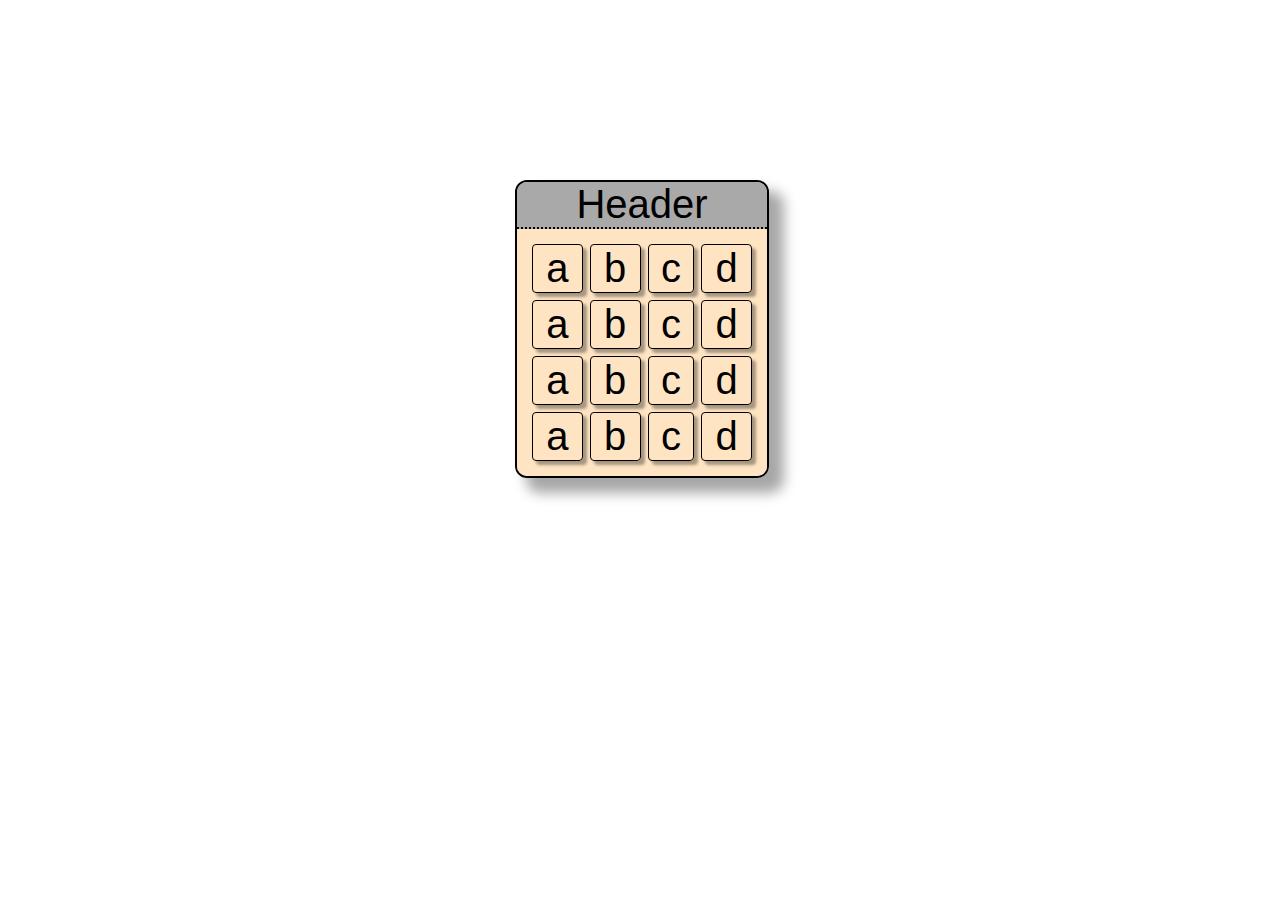
==== Section/index.html @ 082c5752 "New web page section" ====
<!DOCTYPE html>
<html>

<head>
    <title> Section </title>
    <link rel="stylesheet" type="text/css" href="style.css">
</head>

<body>
    <section>
        <div class="section-header">
            Header
        </div>

        <table>
            <tr class="header">
                <td>a</td>
                <td>b</td>
                <td>c</td>
                <td>d</td>
            </tr>
            
            <tr>
                <td>a</td>
                <td>b</td>
                <td>c</td>
                <td>d</td>
            </tr>
            <tr>
                <td>a</td>
                <td>b</td>
                <td>c</td>
                <td>d</td>

            </tr>
            <tr>
                <td>a</td>
                <td>b</td>
                <td>c</td>
                <td>d</td>
            </tr>
        </table>
    </section>
</body>

<footer>

</footer>

</html>
---- Section/style.css ----
html{
    height: 100%;
}

.section-header,
table{
    text-align: center;
    font-family: Arial, Helvetica, sans-serif;
    font-size: 40px;    
}

body{
    margin: 20vh calc(50% - 125px);
}

.section-header{
    border-radius: 10px 10px 0 0;
    background-color: darkgray;
    border-bottom: 2px dotted black;
}

table{
    border-radius: 0 0 10px 10px;
    width: 100%;
    background-color: bisque;
    padding: 8px;
    border-spacing: 7px;
}

section{
    width: 250px;
    border: 2px solid black;
    border-radius: 12px;
    text-align: center;
    align-items: center;

    -webkit-box-shadow: 13px 13px 13px 2px rgba(0,0,0,0.35);
    -moz-box-shadow: 13px 13px 13px 2px rgba(0,0,0,0.35);
    box-shadow: 13px 13px 13px 2px rgba(0,0,0,0.35);
}

td{
    border: 1px solid black;
    border-radius: 4px;
    transition: all 0.25s ease-out;

    -webkit-box-shadow: 4px 4px 3px 0px rgba(0,0,0,0.35);
    -moz-box-shadow: 4px 4px 3px 0px rgba(0,0,0,0.35);
    box-shadow: 4px 4px 3px 0px rgba(0,0,0,0.35);

	position: relative;
	top: 0px;
	left: 0px;
}


td:hover{
    -webkit-box-shadow: 8px 8px 6px 4px rgba(0,0,0,0.2);
    -moz-box-shadow: 8px 8px 6px 4px rgba(0,0,0,0.2);
    box-shadow: 8px 8px 6px 4px rgba(0,0,0,0.2);
    top: -3px;
    left: -3px;
    background-color: gainsboro;
}
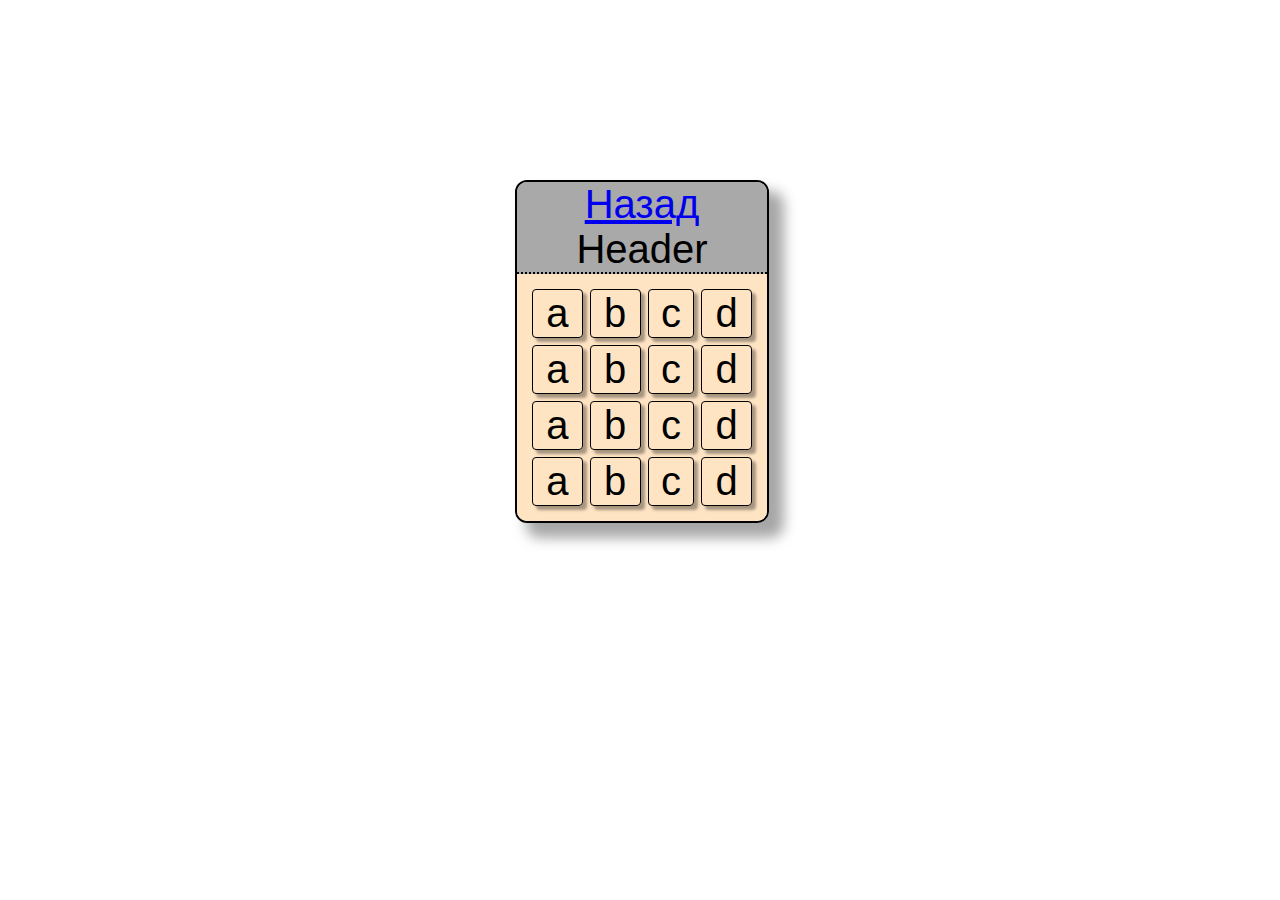
==== commit bea19d28: "New web page section" ====
--- a/Section/index.html
+++ b/Section/index.html
@@ -9,6 +9,7 @@
 <body>
     <section>
         <div class="section-header">
+        <a href="../index.html">Назад</a>
             Header
         </div>
 
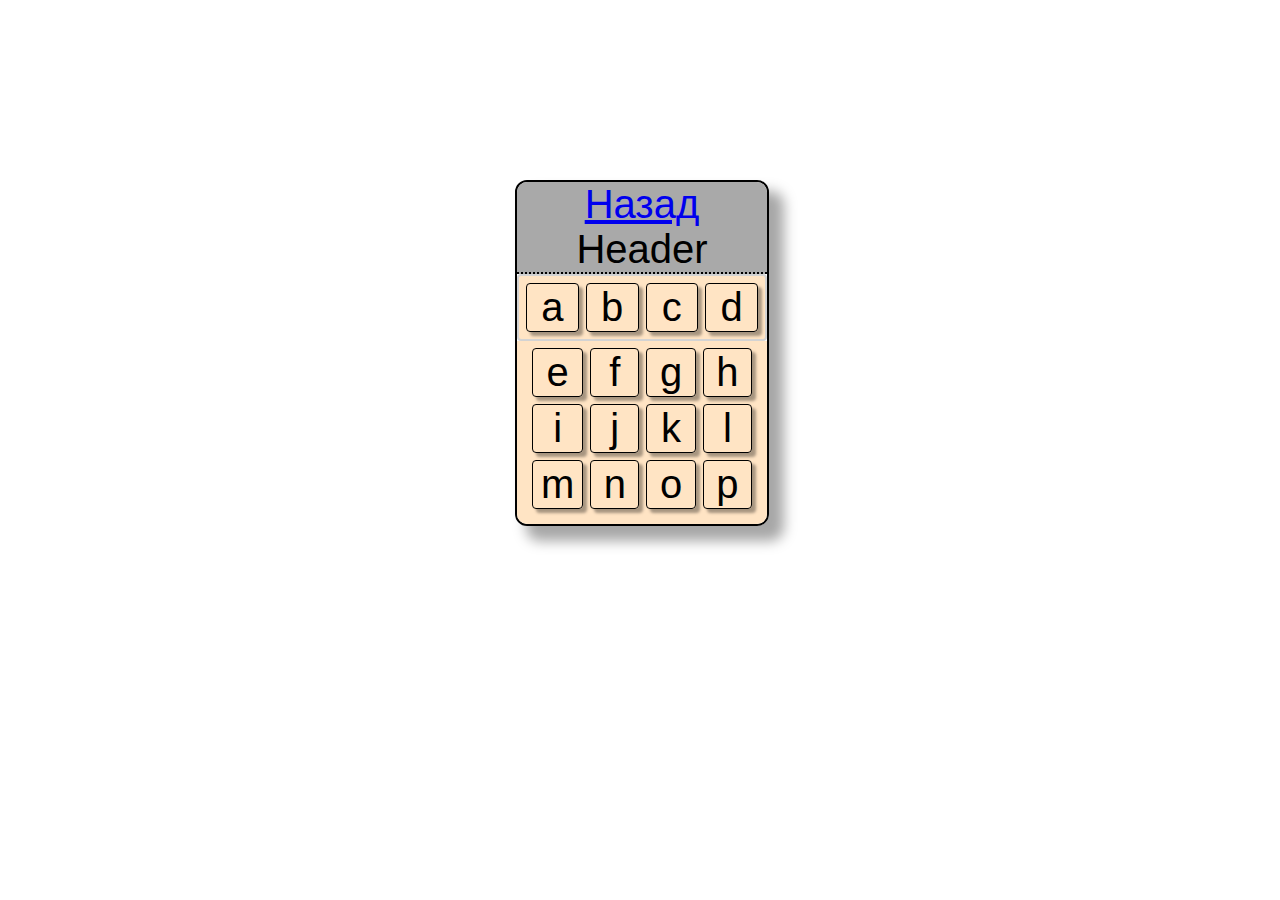
==== commit adbd70d4: "first-line border" ====
--- a/Section/index.html
+++ b/Section/index.html
@@ -12,33 +12,35 @@
         <a href="../index.html">Назад</a>
             Header
         </div>
-
-        <table>
-            <tr class="header">
-                <td>a</td>
-                <td>b</td>
-                <td>c</td>
-                <td>d</td>
-            </tr>
+            <table class="first-line">
+                <tr class="header">
+                    <td>a</td>
+                    <td>b</td>
+                    <td>c</td>
+                    <td>d</td>
+                </tr>
+            </table>
             
+        
+        <table class="other-line">    
             <tr>
-                <td>a</td>
-                <td>b</td>
-                <td>c</td>
-                <td>d</td>
+                <td>e</td>
+                <td>f</td>
+                <td>g</td>
+                <td>h</td>
             </tr>
             <tr>
-                <td>a</td>
-                <td>b</td>
-                <td>c</td>
-                <td>d</td>
+                <td>i</td>
+                <td>j</td>
+                <td>k</td>
+                <td>l</td>
 
             </tr>
             <tr>
-                <td>a</td>
-                <td>b</td>
-                <td>c</td>
-                <td>d</td>
+                <td>m</td>
+                <td>n</td>
+                <td>o</td>
+                <td>p</td>
             </tr>
         </table>
     </section>
--- a/Section/style.css
+++ b/Section/style.css
@@ -39,7 +39,18 @@
     box-shadow: 13px 13px 13px 2px rgba(0,0,0,0.35);
 }
 
+.first-line{
+    border: 2px solid lightgray;
+    padding: 0;
+    border-radius: 4px;
+  
+}
+
+.other-line{
+    padding-top: 0;
+}
 td{
+    width: 50px;
     border: 1px solid black;
     border-radius: 4px;
     transition: all 0.25s ease-out;
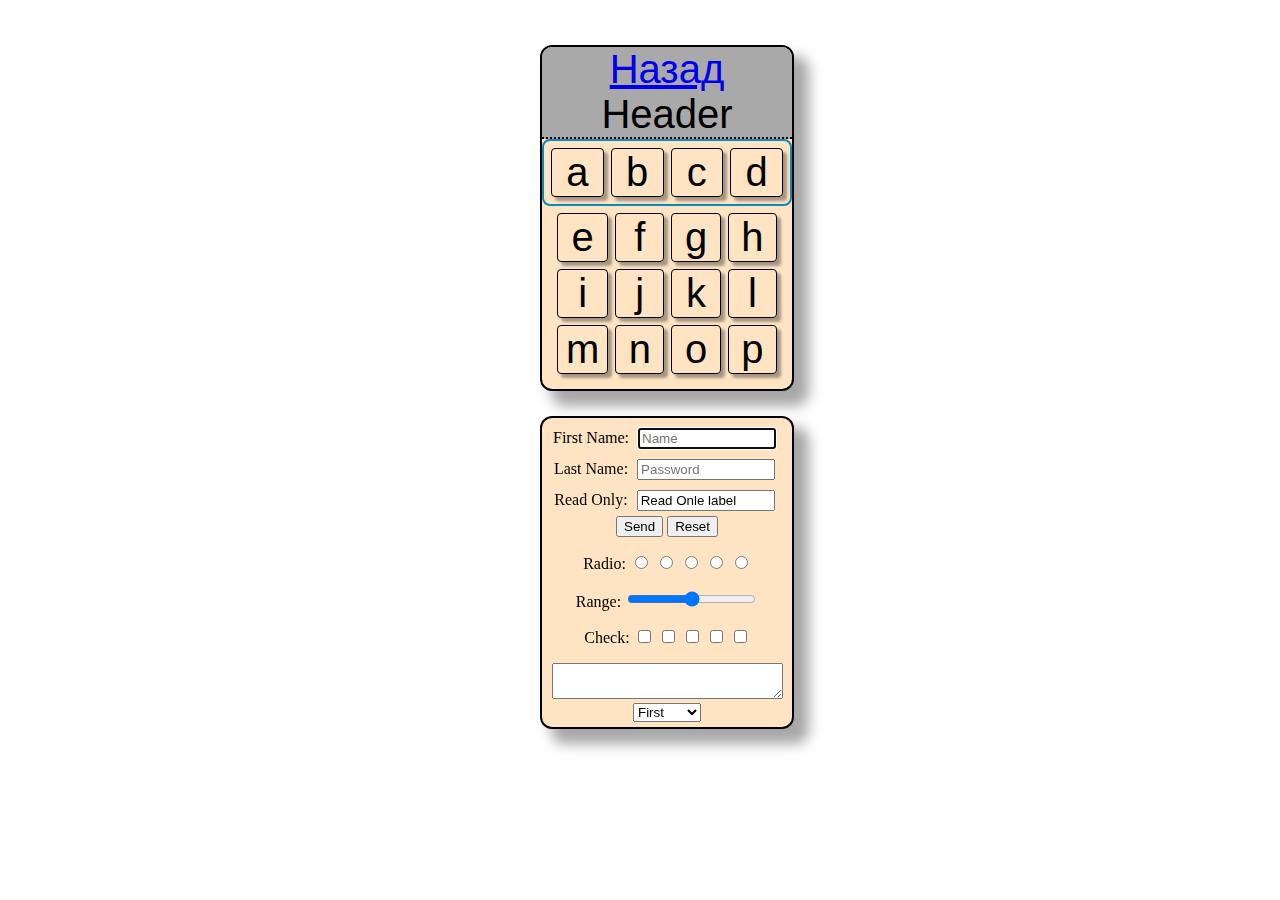
==== commit 39f0cc12: "first-line border" ====
--- a/Section/index.html
+++ b/Section/index.html
@@ -9,20 +9,20 @@
 <body>
     <section>
         <div class="section-header">
-        <a href="../index.html">Назад</a>
+            <a href="../index.html">Назад</a>
             Header
         </div>
-            <table class="first-line">
-                <tr class="header">
-                    <td>a</td>
-                    <td>b</td>
-                    <td>c</td>
-                    <td>d</td>
-                </tr>
-            </table>
-            
-        
-        <table class="other-line">    
+        <table class="first-line">
+            <tr class="header">
+                <td>a</td>
+                <td>b</td>
+                <td>c</td>
+                <td>d</td>
+            </tr>
+        </table>
+
+
+        <table class="other-line">
             <tr>
                 <td>e</td>
                 <td>f</td>
@@ -44,6 +44,53 @@
             </tr>
         </table>
     </section>
+    <section class="forms">
+        <form action="index.html" method="POST">
+            <div>
+                <label for="FirstName">First Name:</label>
+                <input id="FirstName" placeholder="Name" type="text" name="First Name" autofocus tabindex="1"/>
+            </div>
+            <div>
+                <label for="SecondName">Last Name:</label>
+                <input id="SecondName" placeholder="Password" type="text" name="Last Name" tabindex="2"/>
+            </div>
+            <div>
+                <label for="ReadOnly">Read Only:</label>
+                <input id="ReadOnly" placeholder="ReadOnly" type="text" name="ReadOnly" value="Read Onle label" tabindex="3" readonly/>
+            </div>
+            <div>
+                <button type="submit">Send</button>
+                <button type="reset">Reset</button>
+            </div>
+            <div>
+                <p>Radio:
+                    <input name="Radio" type="radio">
+                    <input name="Radio" type="radio">
+                    <input name="Radio" type="radio">
+                    <input name="Radio" type="radio">
+                    <input name="Radio" type="radio">
+                </p>
+            </div>
+            <div>
+                Range: <input name="Range" type="range">
+            </div>
+            <div>
+                <p>Check:
+                    <input name="Check" type="checkbox">
+                    <input name="Check" type="checkbox">
+                    <input name="Check" type="checkbox">
+                    <input name="Check" type="checkbox">
+                    <input name="Check" type="checkbox"></p>
+            </div>
+            <textarea>  </textarea>
+            <select>
+                Select:
+                <option value="1">First</option>
+                <option value="2">Second</option>
+                <option value="3">Thrid</option>
+            </select>
+        </form>
+    </section>
 </body>
 
 <footer>
--- a/Section/style.css
+++ b/Section/style.css
@@ -1,7 +1,3 @@
-html{
-    height: 100%;
-}
-
 .section-header,
 table{
     text-align: center;
@@ -10,7 +6,7 @@
 }
 
 body{
-    margin: 20vh calc(50% - 125px);
+    margin: 5vh calc(50% - 125px);
 }
 
 .section-header{
@@ -21,28 +17,28 @@
 
 table{
     border-radius: 0 0 10px 10px;
-    width: 100%;
-    background-color: bisque;
+    width: 100%;    
     padding: 8px;
     border-spacing: 7px;
 }
 
 section{
+    margin: 10%;
     width: 250px;
     border: 2px solid black;
     border-radius: 12px;
     text-align: center;
     align-items: center;
-
+    background-color: bisque;
     -webkit-box-shadow: 13px 13px 13px 2px rgba(0,0,0,0.35);
     -moz-box-shadow: 13px 13px 13px 2px rgba(0,0,0,0.35);
     box-shadow: 13px 13px 13px 2px rgba(0,0,0,0.35);
 }
 
 .first-line{
-    border: 2px solid lightgray;
+    border: 2px solid rgb(10, 137, 187);
     padding: 0;
-    border-radius: 4px;
+    border-radius: 8px;
   
 }
 
@@ -54,11 +50,9 @@
     border: 1px solid black;
     border-radius: 4px;
     transition: all 0.25s ease-out;
-
     -webkit-box-shadow: 4px 4px 3px 0px rgba(0,0,0,0.35);
     -moz-box-shadow: 4px 4px 3px 0px rgba(0,0,0,0.35);
     box-shadow: 4px 4px 3px 0px rgba(0,0,0,0.35);
-
 	position: relative;
 	top: 0px;
 	left: 0px;
@@ -73,3 +67,18 @@
     left: -3px;
     background-color: gainsboro;
 }
+
+.forms{
+    padding-top: 5px;
+    padding-bottom: 5px;
+    align-items: right;
+}
+
+input[type=text]{
+    margin: 5px;
+    width: 130px;
+}
+
+textarea{
+    width: 90%;    
+}
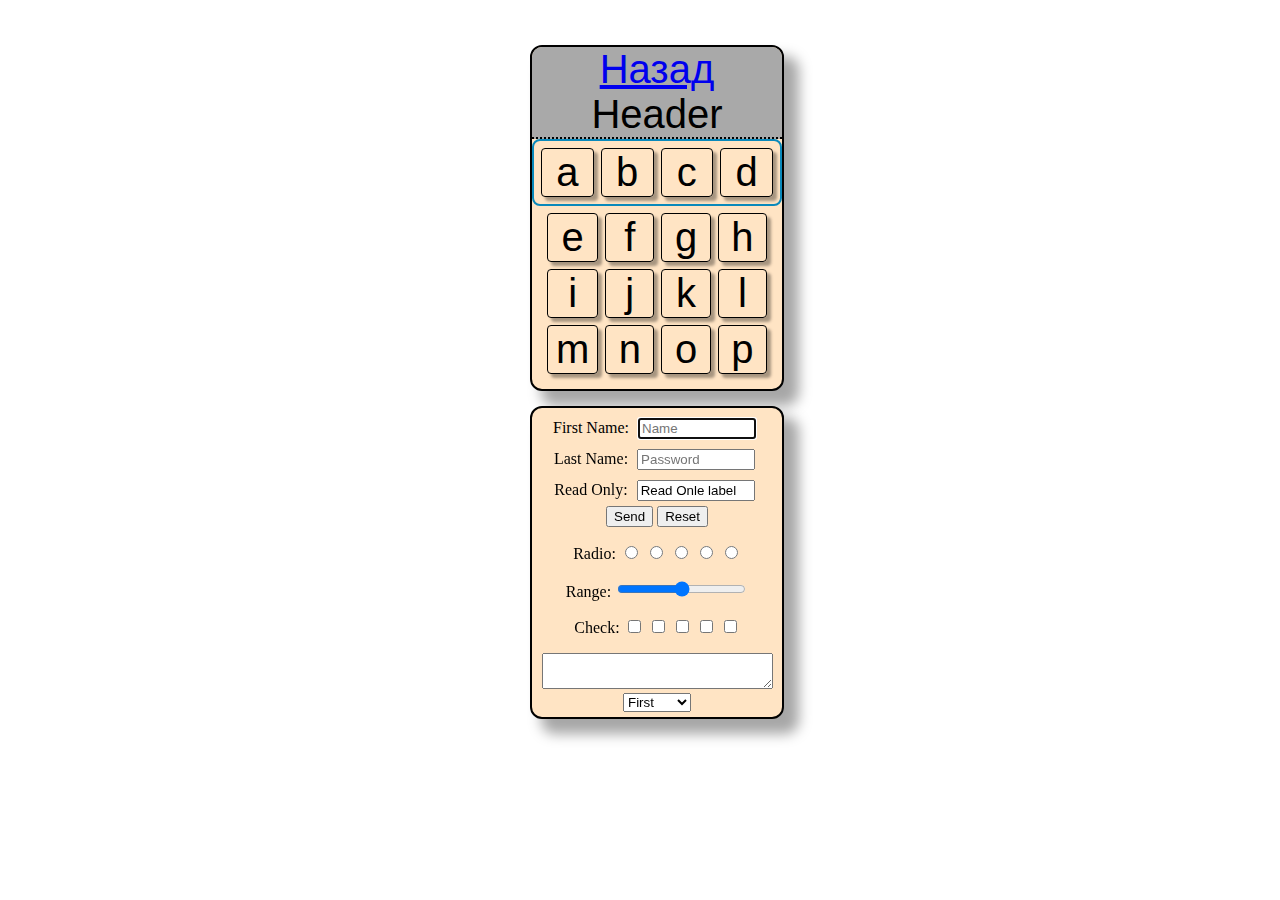
==== commit 969f3a86: "add password input" ====
--- a/Section/index.html
+++ b/Section/index.html
@@ -13,7 +13,7 @@
             Header
         </div>
         <table class="first-line">
-            <tr class="header">
+            <tr>
                 <td>a</td>
                 <td>b</td>
                 <td>c</td>
@@ -52,7 +52,7 @@
             </div>
             <div>
                 <label for="SecondName">Last Name:</label>
-                <input id="SecondName" placeholder="Password" type="text" name="Last Name" tabindex="2"/>
+                <input id="SecondName" placeholder="Password" type="password" name="Last Name" tabindex="2"/>
             </div>
             <div>
                 <label for="ReadOnly">Read Only:</label>
@@ -87,7 +87,7 @@
                 Select:
                 <option value="1">First</option>
                 <option value="2">Second</option>
-                <option value="3">Thrid</option>
+                <option value="3">Third</option>
             </select>
         </form>
     </section>
--- a/Section/style.css
+++ b/Section/style.css
@@ -1,3 +1,4 @@
+
 .section-header,
 table{
     text-align: center;
@@ -23,7 +24,7 @@
 }
 
 section{
-    margin: 10%;
+    margin: 15px;
     width: 250px;
     border: 2px solid black;
     border-radius: 12px;
@@ -74,9 +75,10 @@
     align-items: right;
 }
 
-input[type=text]{
+input[type=text],
+input[type=password]{
     margin: 5px;
-    width: 130px;
+    width: 110px;
 }
 
 textarea{
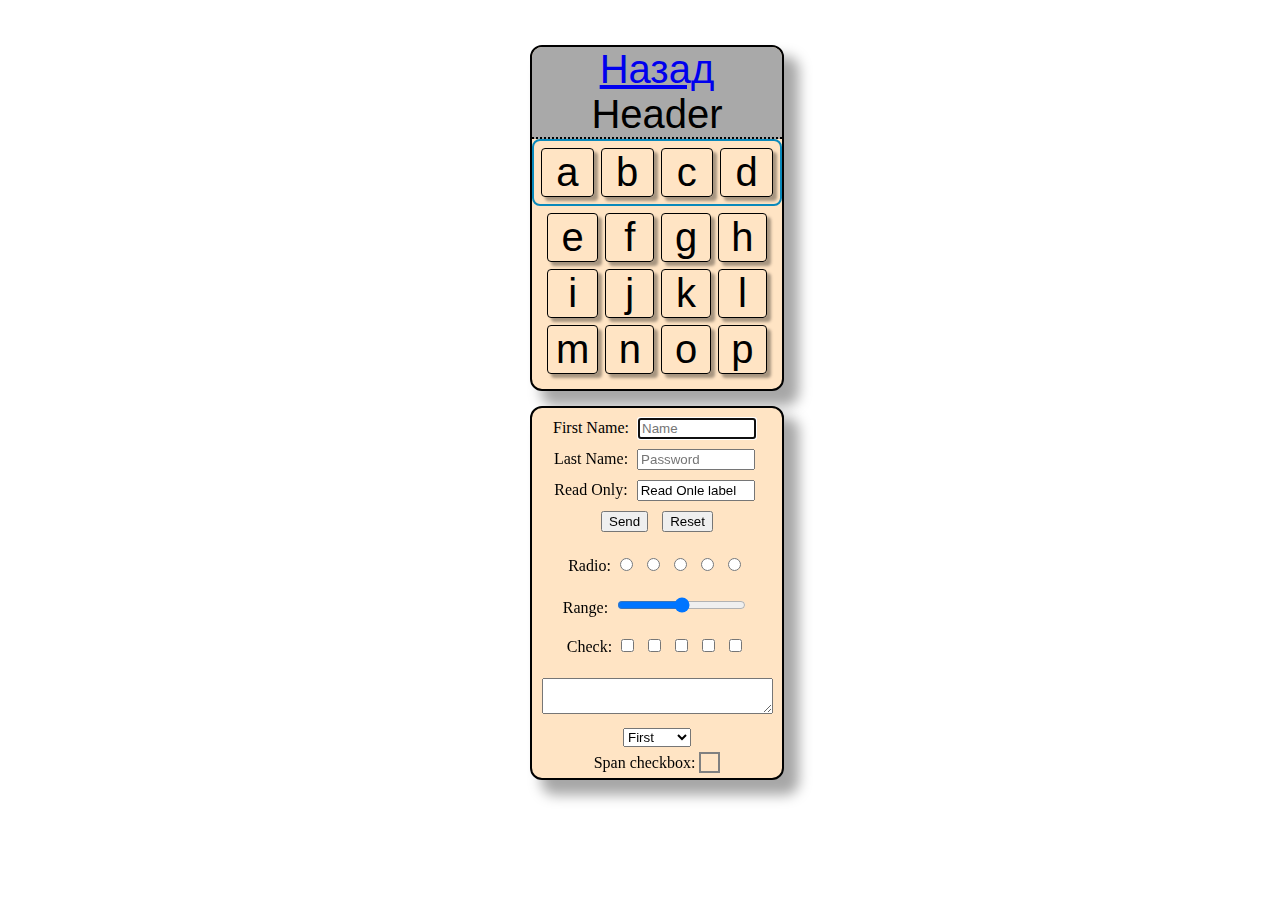
==== commit 230c2ef1: "add chenged checkbox-span" ====
--- a/Section/index.html
+++ b/Section/index.html
@@ -45,18 +45,19 @@
         </table>
     </section>
     <section class="forms">
-        <form action="index.html" method="POST">
+        <form action="index.html" method="GET">
             <div>
                 <label for="FirstName">First Name:</label>
-                <input id="FirstName" placeholder="Name" type="text" name="First Name" autofocus tabindex="1"/>
+                <input id="FirstName" placeholder="Name" type="text" name="First Name" autofocus tabindex="1" />
             </div>
             <div>
                 <label for="SecondName">Last Name:</label>
-                <input id="SecondName" placeholder="Password" type="password" name="Last Name" tabindex="2"/>
+                <input id="SecondName" placeholder="Password" type="password" name="Last Name" tabindex="2" />
             </div>
             <div>
                 <label for="ReadOnly">Read Only:</label>
-                <input id="ReadOnly" placeholder="ReadOnly" type="text" name="ReadOnly" value="Read Onle label" tabindex="3" readonly/>
+                <input id="ReadOnly" placeholder="ReadOnly" type="text" name="ReadOnly" value="Read Onle label"
+                    tabindex="3" readonly />
             </div>
             <div>
                 <button type="submit">Send</button>
@@ -89,6 +90,13 @@
                 <option value="2">Second</option>
                 <option value="3">Third</option>
             </select>
+            <div>
+                <label>
+                    Span checkbox:
+                    <input name="checkbox-span" type="checkbox" />
+                    <span class="checkbox"></span>
+                </label>
+            </div>
         </form>
     </section>
 </body>
--- a/Section/style.css
+++ b/Section/style.css
@@ -1,4 +1,3 @@
-
 .section-header,
 table{
     text-align: center;
@@ -39,13 +38,13 @@
 .first-line{
     border: 2px solid rgb(10, 137, 187);
     padding: 0;
-    border-radius: 8px;
-  
+    border-radius: 8px;  
 }
 
 .other-line{
     padding-top: 0;
 }
+
 td{
     width: 50px;
     border: 1px solid black;
@@ -58,7 +57,6 @@
 	top: 0px;
 	left: 0px;
 }
-
 
 td:hover{
     -webkit-box-shadow: 8px 8px 6px 4px rgba(0,0,0,0.2);
@@ -75,12 +73,38 @@
     align-items: right;
 }
 
+input,
+textarea,
+select,
+button{
+    margin: 5px;
+}
+
 input[type=text],
 input[type=password]{
-    margin: 5px;
     width: 110px;
 }
 
 textarea{
     width: 90%;    
 }
+
+label span::before{
+    content: " ";    
+    display: inline-block;
+    width: 17px;
+    height: 17px;
+    border: 2px solid gray;
+}
+
+label:hover span::before{
+    border-color:lightgray;
+}
+
+input:checked + span::before{
+    content:"X";
+}
+
+input[name="checkbox-span"]{
+    display: none;
+}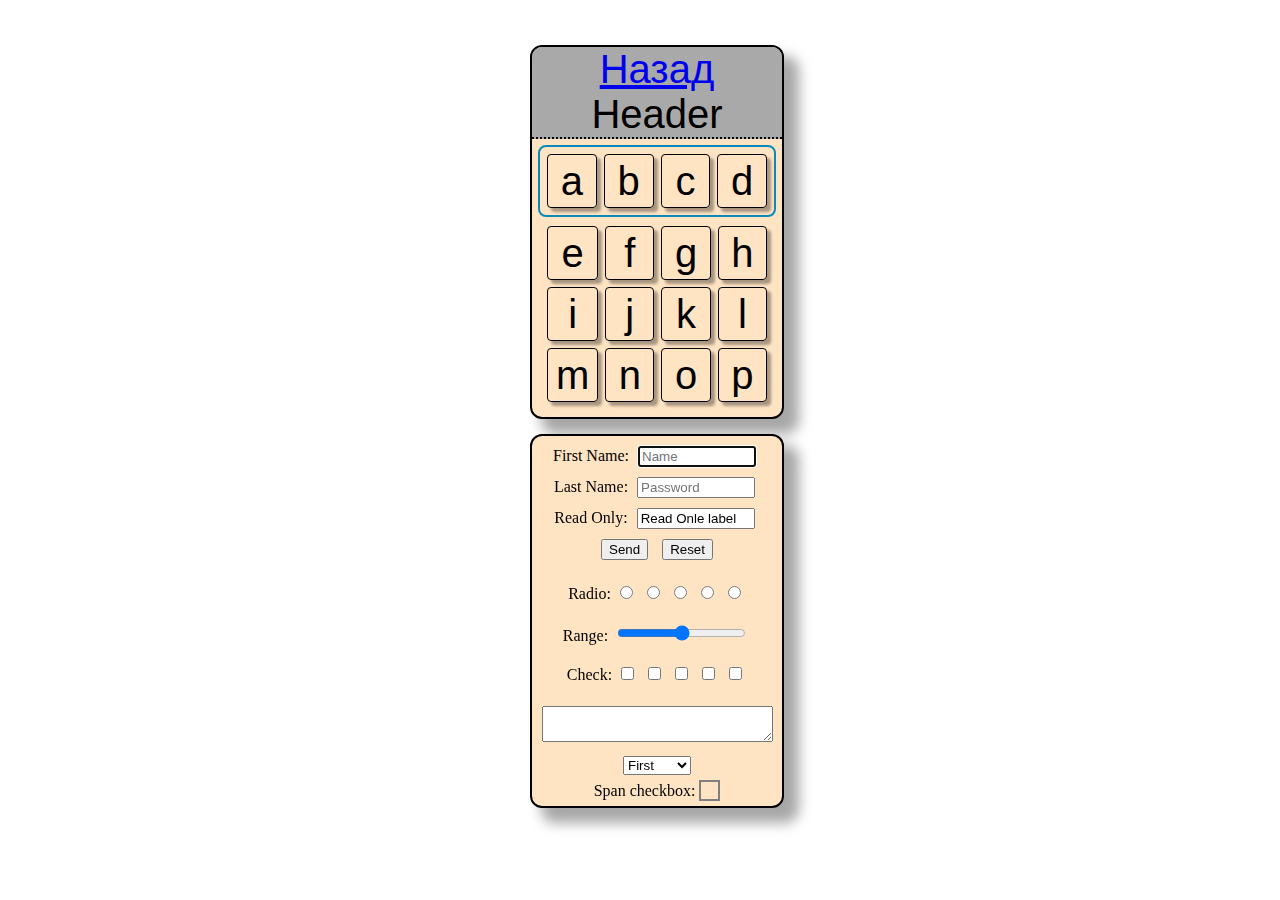
==== commit 37b93ea3: "some fixes" ====
--- a/Section/index.html
+++ b/Section/index.html
@@ -102,7 +102,6 @@
 </body>
 
 <footer>
-
 </footer>
 
 </html>--- a/Section/style.css
+++ b/Section/style.css
@@ -17,7 +17,7 @@
 
 table{
     border-radius: 0 0 10px 10px;
-    width: 100%;    
+    /* width: calc(100%-4px);     */
     padding: 8px;
     border-spacing: 7px;
 }
@@ -39,14 +39,16 @@
     border: 2px solid rgb(10, 137, 187);
     padding: 0;
     border-radius: 8px;  
+    margin: 6px 6px 2px 6px;
 }
 
 .other-line{
-    padding-top: 0;
+    padding: 0 8px 8px 8px;
 }
 
 td{
     width: 50px;
+    height: 50px;
     border: 1px solid black;
     border-radius: 4px;
     transition: all 0.25s ease-out;
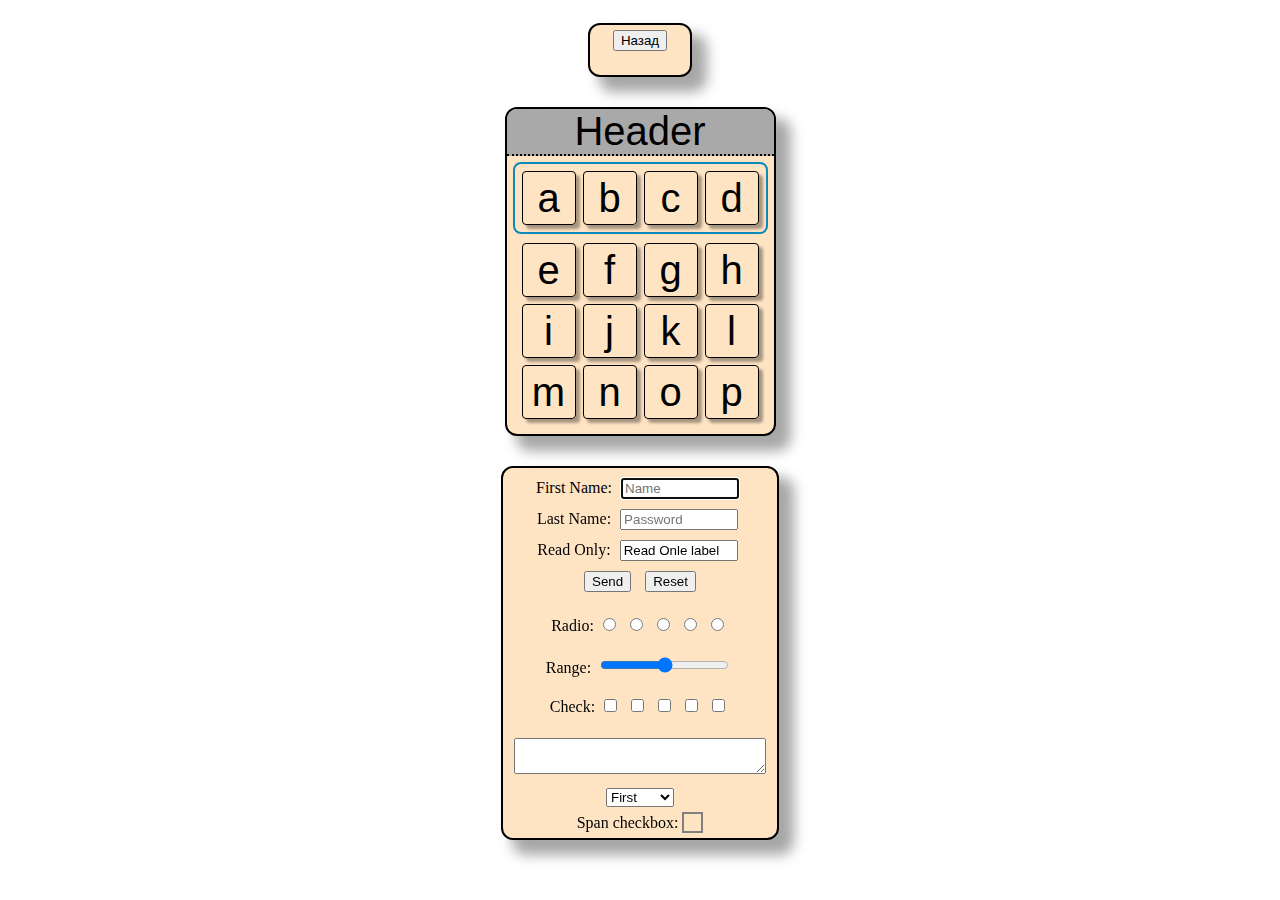
==== commit 6d327033: "add flex format" ====
--- a/Section/index.html
+++ b/Section/index.html
@@ -7,9 +7,13 @@
 </head>
 
 <body>
+    <section class="section-back-button">
+        <form action="../index.html">
+            <button>Назад</button>
+        </form>
+    </section>
     <section>
         <div class="section-header">
-            <a href="../index.html">Назад</a>
             Header
         </div>
         <table class="first-line">
--- a/Section/style.css
+++ b/Section/style.css
@@ -1,12 +1,19 @@
+html{
+    display: flex;
+    justify-content: center ;
+}
+
+body{
+    display: flex;
+    flex-direction: column;
+    align-items: center;
+}
+
 .section-header,
 table{
     text-align: center;
     font-family: Arial, Helvetica, sans-serif;
     font-size: 40px;    
-}
-
-body{
-    margin: 5vh calc(50% - 125px);
 }
 
 .section-header{
@@ -15,16 +22,17 @@
     border-bottom: 2px dotted black;
 }
 
+.section-back-button{
+    width: 100px;
+    height: 50px;
+}
+
 table{
-    border-radius: 0 0 10px 10px;
-    /* width: calc(100%-4px);     */
-    padding: 8px;
     border-spacing: 7px;
 }
 
 section{
     margin: 15px;
-    width: 250px;
     border: 2px solid black;
     border-radius: 12px;
     text-align: center;
@@ -39,11 +47,13 @@
     border: 2px solid rgb(10, 137, 187);
     padding: 0;
     border-radius: 8px;  
-    margin: 6px 6px 2px 6px;
+    margin: 6px 6px 2px 6px;    
 }
 
 .other-line{
     padding: 0 8px 8px 8px;
+    display: flex;
+    align-content: flex-end;    
 }
 
 td{
@@ -72,7 +82,6 @@
 .forms{
     padding-top: 5px;
     padding-bottom: 5px;
-    align-items: right;
 }
 
 input,
